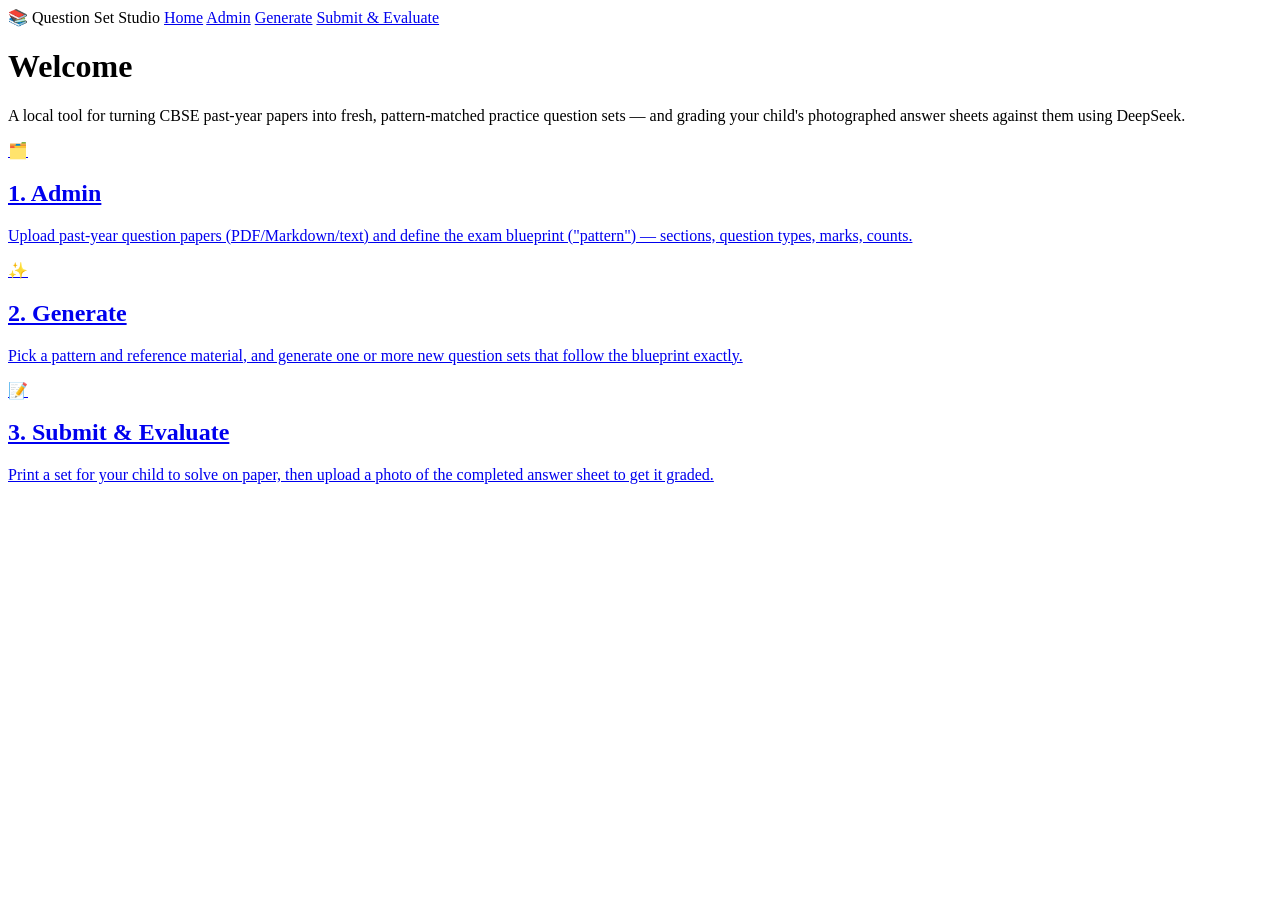
==== frontend/index.html @ c708ac22 "Add Question Set Studio: local FastAPI + static-frontend app Spec-driven local app for generating CB" ====
<!doctype html>
<html lang="en">
<head>
  <meta charset="utf-8" />
  <meta name="viewport" content="width=device-width, initial-scale=1" />
  <title>Question Set Studio</title>
  <link rel="stylesheet" href="/css/style.css" />
</head>
<body>
  <nav class="nav no-print">
    <div class="max-w-5xl mx-auto px-4 py-3 flex items-center gap-6">
      <span class="text-white font-bold">📚 Question Set Studio</span>
      <a href="/index.html" class="active">Home</a>
      <a href="/admin.html">Admin</a>
      <a href="/generate.html">Generate</a>
      <a href="/evaluate.html">Submit &amp; Evaluate</a>
    </div>
  </nav>

  <main class="max-w-5xl mx-auto px-4 py-10">
    <h1 class="text-2xl font-bold mb-2">Welcome</h1>
    <p class="text-gray-600 mb-8">
      A local tool for turning CBSE past-year papers into fresh, pattern-matched
      practice question sets — and grading your child's photographed answer sheets
      against them using DeepSeek.
    </p>

    <div class="grid sm:grid-cols-3 gap-4">
      <a href="/admin.html" class="card p-5 block hover:shadow-md transition">
        <div class="text-3xl mb-2">🗂️</div>
        <h2 class="font-semibold mb-1">1. Admin</h2>
        <p class="text-sm text-gray-600">
          Upload past-year question papers (PDF/Markdown/text) and define the
          exam blueprint ("pattern") — sections, question types, marks, counts.
        </p>
      </a>
      <a href="/generate.html" class="card p-5 block hover:shadow-md transition">
        <div class="text-3xl mb-2">✨</div>
        <h2 class="font-semibold mb-1">2. Generate</h2>
        <p class="text-sm text-gray-600">
          Pick a pattern and reference material, and generate one or more new
          question sets that follow the blueprint exactly.
        </p>
      </a>
      <a href="/evaluate.html" class="card p-5 block hover:shadow-md transition">
        <div class="text-3xl mb-2">📝</div>
        <h2 class="font-semibold mb-1">3. Submit &amp; Evaluate</h2>
        <p class="text-sm text-gray-600">
          Print a set for your child to solve on paper, then upload a photo of
          the completed answer sheet to get it graded.
        </p>
      </a>
    </div>

    <div id="health-banner" class="mt-8 text-sm"></div>
  </main>

  <script src="/js/api.js"></script>
  <script>
    Api.get("/api/health").then((h) => {
      const el = document.getElementById("health-banner");
      if (h.mock_mode) {
        el.innerHTML =
          '<div class="card p-4 bg-amber-50 border-amber-200 text-amber-800">' +
          '⚠️ Running in <strong>mock mode</strong> — no DEEPSEEK_API_KEY is set in your .env, so ' +
          "generation and grading return placeholder data. The app is fully click-through-able like this; " +
          "add a real key any time. See README.md.</div>";
      }
    }).catch(() => {
      document.getElementById("health-banner").innerHTML =
        '<div class="card p-4 bg-red-50 border-red-200 text-red-800">Could not reach the backend API. Is it running?</div>';
    });
  </script>
</body>
</html>
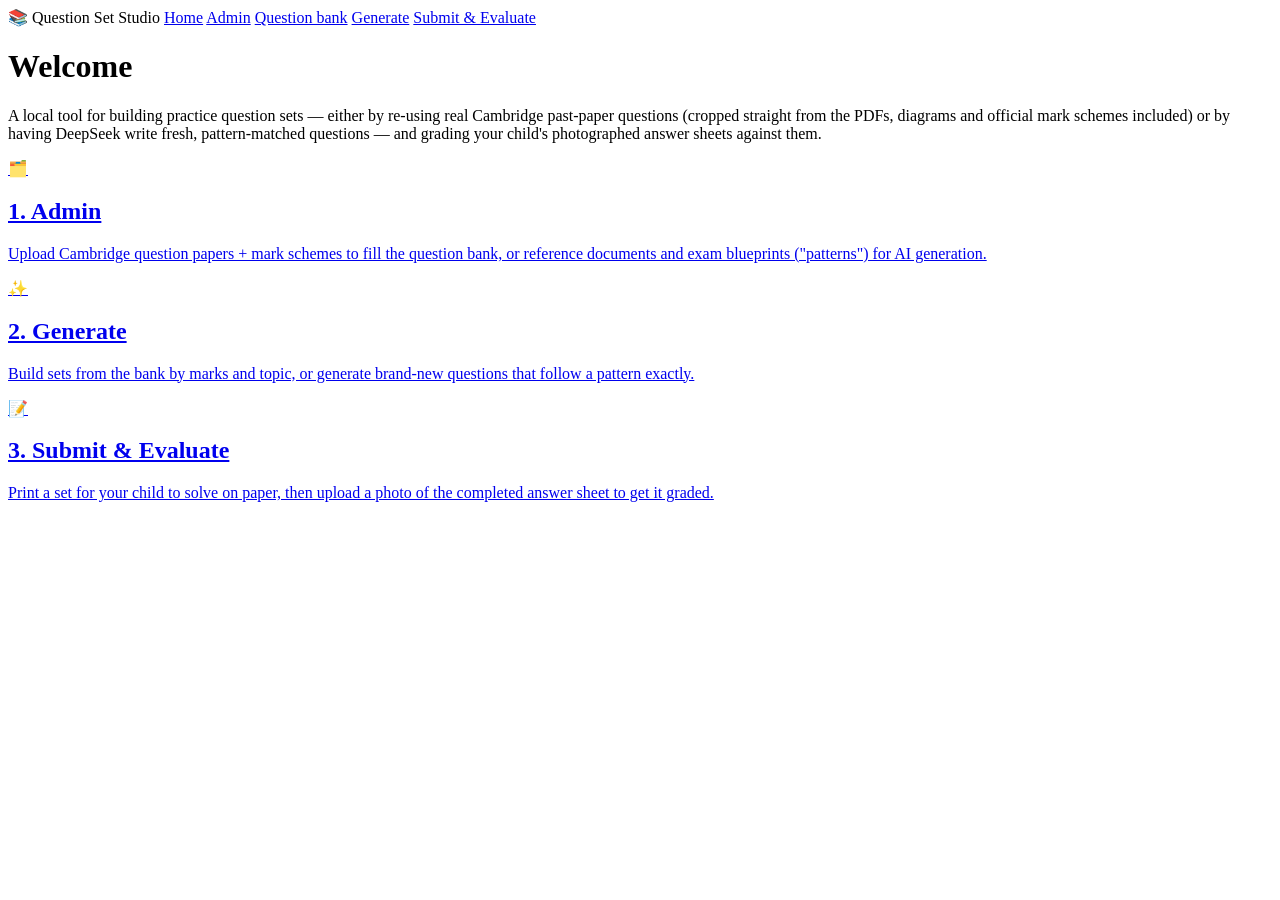
==== commit 658aaf80: "Add Cambridge past-paper question bank Upload a CAIE question paper + mark scheme and every question" ====
--- a/frontend/index.html
+++ b/frontend/index.html
@@ -12,6 +12,7 @@
       <span class="text-white font-bold">📚 Question Set Studio</span>
       <a href="/index.html" class="active">Home</a>
       <a href="/admin.html">Admin</a>
+      <a href="/bank.html">Question bank</a>
       <a href="/generate.html">Generate</a>
       <a href="/evaluate.html">Submit &amp; Evaluate</a>
     </div>
@@ -20,9 +21,11 @@
   <main class="max-w-5xl mx-auto px-4 py-10">
     <h1 class="text-2xl font-bold mb-2">Welcome</h1>
     <p class="text-gray-600 mb-8">
-      A local tool for turning CBSE past-year papers into fresh, pattern-matched
-      practice question sets — and grading your child's photographed answer sheets
-      against them using DeepSeek.
+      A local tool for building practice question sets — either by re-using real
+      Cambridge past-paper questions (cropped straight from the PDFs, diagrams and
+      official mark schemes included) or by having DeepSeek write fresh,
+      pattern-matched questions — and grading your child's photographed answer
+      sheets against them.
     </p>
 
     <div class="grid sm:grid-cols-3 gap-4">
@@ -30,16 +33,17 @@
         <div class="text-3xl mb-2">🗂️</div>
         <h2 class="font-semibold mb-1">1. Admin</h2>
         <p class="text-sm text-gray-600">
-          Upload past-year question papers (PDF/Markdown/text) and define the
-          exam blueprint ("pattern") — sections, question types, marks, counts.
+          Upload Cambridge question papers + mark schemes to fill the question
+          bank, or reference documents and exam blueprints ("patterns") for AI
+          generation.
         </p>
       </a>
       <a href="/generate.html" class="card p-5 block hover:shadow-md transition">
         <div class="text-3xl mb-2">✨</div>
         <h2 class="font-semibold mb-1">2. Generate</h2>
         <p class="text-sm text-gray-600">
-          Pick a pattern and reference material, and generate one or more new
-          question sets that follow the blueprint exactly.
+          Build sets from the bank by marks and topic, or generate brand-new
+          questions that follow a pattern exactly.
         </p>
       </a>
       <a href="/evaluate.html" class="card p-5 block hover:shadow-md transition">
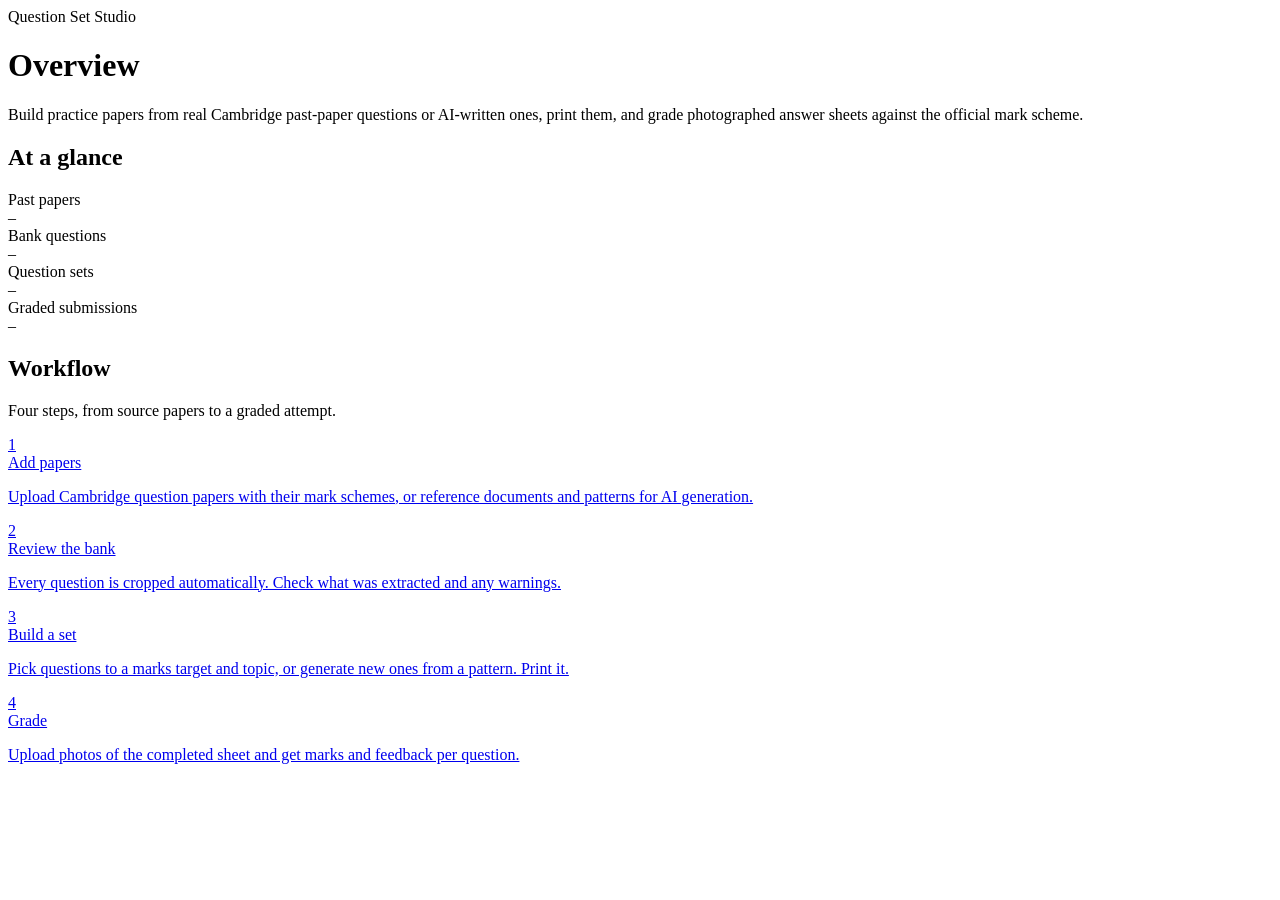
==== commit 776e64bd: "Restyle UI: left sidebar navigation and flat, formal theme Replace the top bar with a fixed left sid" ====
--- a/frontend/index.html
+++ b/frontend/index.html
@@ -3,77 +3,98 @@
 <head>
   <meta charset="utf-8" />
   <meta name="viewport" content="width=device-width, initial-scale=1" />
-  <title>Question Set Studio</title>
+  <title>Overview — Question Set Studio</title>
+  <link rel="icon" type="image/svg+xml" href="/favicon.svg" />
   <link rel="stylesheet" href="/css/style.css" />
 </head>
-<body>
-  <nav class="nav no-print">
-    <div class="max-w-5xl mx-auto px-4 py-3 flex items-center gap-6">
-      <span class="text-white font-bold">📚 Question Set Studio</span>
-      <a href="/index.html" class="active">Home</a>
-      <a href="/admin.html">Admin</a>
-      <a href="/bank.html">Question bank</a>
-      <a href="/generate.html">Generate</a>
-      <a href="/evaluate.html">Submit &amp; Evaluate</a>
+<body class="with-sidebar">
+  <aside id="sidebar" class="sidebar no-print"></aside>
+
+  <main>
+    <header class="page-header">
+      <div class="page-header-inner">
+        <div>
+          <div class="page-eyebrow">Question Set Studio</div>
+          <h1 class="page-title">Overview</h1>
+          <p class="page-subtitle">
+            Build practice papers from real Cambridge past-paper questions or AI-written ones, print them,
+            and grade photographed answer sheets against the official mark scheme.
+          </p>
+        </div>
+      </div>
+    </header>
+
+    <div class="page-body wide space-y-10">
+      <div id="mode-banner"></div>
+
+      <section>
+        <h2 class="section-title">At a glance</h2>
+        <div class="grid sm:grid-cols-4 gap-4 mt-3">
+          <div class="card stat"><div class="stat-label">Past papers</div><div class="stat-value" id="stat-papers">–</div></div>
+          <div class="card stat"><div class="stat-label">Bank questions</div><div class="stat-value" id="stat-questions">–</div></div>
+          <div class="card stat"><div class="stat-label">Question sets</div><div class="stat-value" id="stat-sets">–</div></div>
+          <div class="card stat"><div class="stat-label">Graded submissions</div><div class="stat-value" id="stat-graded">–</div></div>
+        </div>
+      </section>
+
+      <section>
+        <h2 class="section-title">Workflow</h2>
+        <p class="section-desc">Four steps, from source papers to a graded attempt.</p>
+        <div class="grid sm:grid-cols-4 gap-4">
+          <a href="/admin.html" class="card step-card">
+            <div class="step-num">1</div>
+            <div class="font-semibold mb-1">Add papers</div>
+            <p class="text-sm text-gray-600">Upload Cambridge question papers with their mark schemes, or reference documents and patterns for AI generation.</p>
+          </a>
+          <a href="/bank.html" class="card step-card">
+            <div class="step-num">2</div>
+            <div class="font-semibold mb-1">Review the bank</div>
+            <p class="text-sm text-gray-600">Every question is cropped automatically. Check what was extracted and any warnings.</p>
+          </a>
+          <a href="/generate.html" class="card step-card">
+            <div class="step-num">3</div>
+            <div class="font-semibold mb-1">Build a set</div>
+            <p class="text-sm text-gray-600">Pick questions to a marks target and topic, or generate new ones from a pattern. Print it.</p>
+          </a>
+          <a href="/evaluate.html" class="card step-card">
+            <div class="step-num">4</div>
+            <div class="font-semibold mb-1">Grade</div>
+            <p class="text-sm text-gray-600">Upload photos of the completed sheet and get marks and feedback per question.</p>
+          </a>
+        </div>
+      </section>
     </div>
-  </nav>
-
-  <main class="max-w-5xl mx-auto px-4 py-10">
-    <h1 class="text-2xl font-bold mb-2">Welcome</h1>
-    <p class="text-gray-600 mb-8">
-      A local tool for building practice question sets — either by re-using real
-      Cambridge past-paper questions (cropped straight from the PDFs, diagrams and
-      official mark schemes included) or by having DeepSeek write fresh,
-      pattern-matched questions — and grading your child's photographed answer
-      sheets against them.
-    </p>
-
-    <div class="grid sm:grid-cols-3 gap-4">
-      <a href="/admin.html" class="card p-5 block hover:shadow-md transition">
-        <div class="text-3xl mb-2">🗂️</div>
-        <h2 class="font-semibold mb-1">1. Admin</h2>
-        <p class="text-sm text-gray-600">
-          Upload Cambridge question papers + mark schemes to fill the question
-          bank, or reference documents and exam blueprints ("patterns") for AI
-          generation.
-        </p>
-      </a>
-      <a href="/generate.html" class="card p-5 block hover:shadow-md transition">
-        <div class="text-3xl mb-2">✨</div>
-        <h2 class="font-semibold mb-1">2. Generate</h2>
-        <p class="text-sm text-gray-600">
-          Build sets from the bank by marks and topic, or generate brand-new
-          questions that follow a pattern exactly.
-        </p>
-      </a>
-      <a href="/evaluate.html" class="card p-5 block hover:shadow-md transition">
-        <div class="text-3xl mb-2">📝</div>
-        <h2 class="font-semibold mb-1">3. Submit &amp; Evaluate</h2>
-        <p class="text-sm text-gray-600">
-          Print a set for your child to solve on paper, then upload a photo of
-          the completed answer sheet to get it graded.
-        </p>
-      </a>
-    </div>
-
-    <div id="health-banner" class="mt-8 text-sm"></div>
   </main>
 
+  <script src="/js/layout.js"></script>
   <script src="/js/api.js"></script>
   <script>
-    Api.get("/api/health").then((h) => {
-      const el = document.getElementById("health-banner");
-      if (h.mock_mode) {
-        el.innerHTML =
-          '<div class="card p-4 bg-amber-50 border-amber-200 text-amber-800">' +
-          '⚠️ Running in <strong>mock mode</strong> — no DEEPSEEK_API_KEY is set in your .env, so ' +
-          "generation and grading return placeholder data. The app is fully click-through-able like this; " +
-          "add a real key any time. See README.md.</div>";
-      }
-    }).catch(() => {
-      document.getElementById("health-banner").innerHTML =
-        '<div class="card p-4 bg-red-50 border-red-200 text-red-800">Could not reach the backend API. Is it running?</div>';
-    });
+    function setStat(id, value) {
+      document.getElementById(id).textContent = value;
+    }
+
+    Api.get("/api/health")
+      .then((h) => {
+        if (h.mock_mode) {
+          document.getElementById("mode-banner").innerHTML =
+            '<div class="callout callout-warning text-sm"><strong>Mock mode.</strong> No DEEPSEEK_API_KEY is set in .env, ' +
+            "so AI generation, topic tagging and grading return placeholder data. Past-paper extraction works fully. See README.md.</div>";
+        }
+      })
+      .catch(() => {
+        document.getElementById("mode-banner").innerHTML =
+          '<div class="callout callout-danger text-sm">Could not reach the backend API. Is it running?</div>';
+      });
+
+    Promise.all([Api.get("/api/past-papers"), Api.get("/api/question-sets"), Api.get("/api/submissions")])
+      .then(([papers, sets, submissions]) => {
+        const ready = papers.filter((p) => p.status === "ready");
+        setStat("stat-papers", ready.length);
+        setStat("stat-questions", ready.reduce((sum, p) => sum + p.question_count, 0));
+        setStat("stat-sets", sets.filter((s) => s.status === "ready").length);
+        setStat("stat-graded", submissions.filter((s) => s.status === "evaluated").length);
+      })
+      .catch(() => {});
   </script>
 </body>
 </html>
